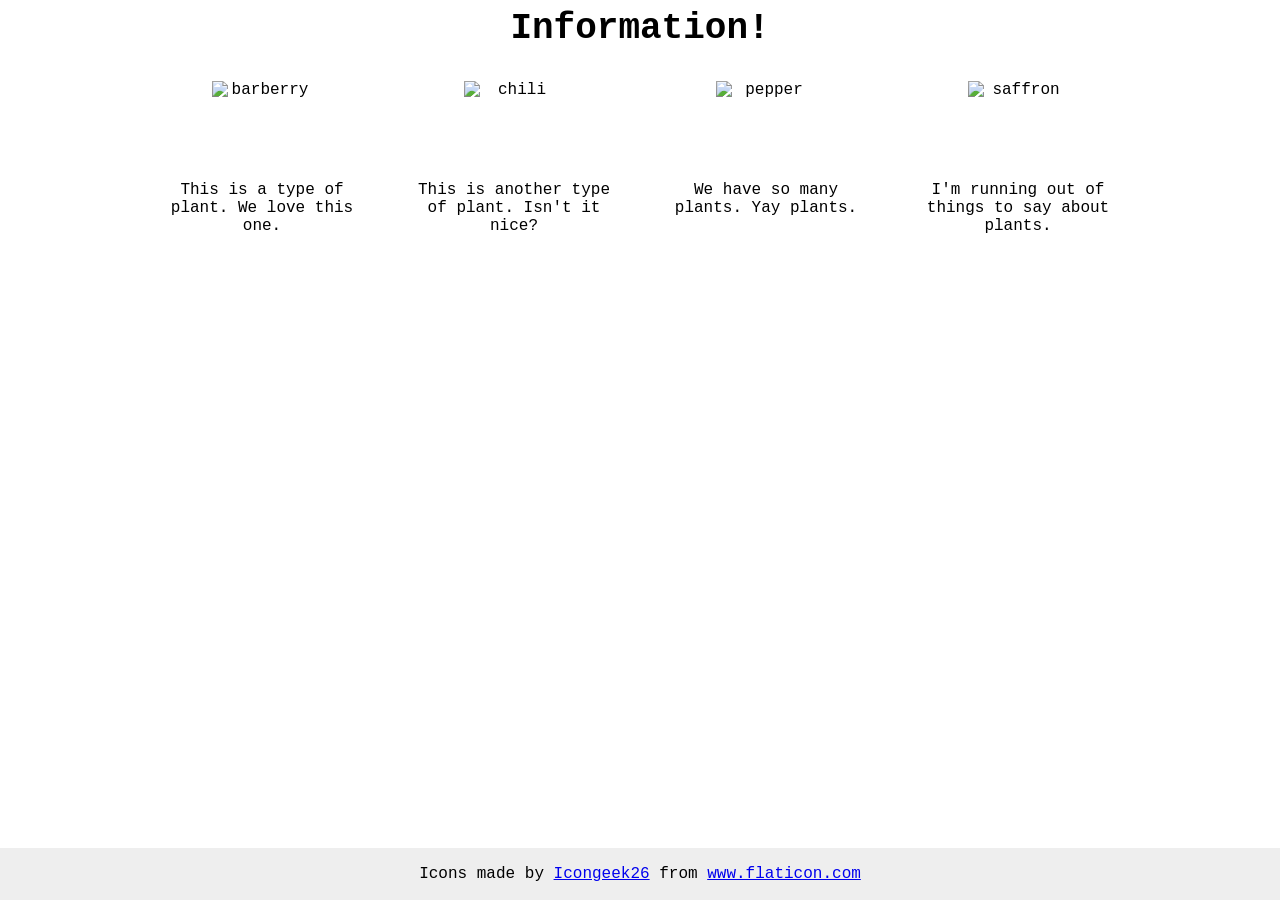
==== foundations/flex/04-flex-information/index.html @ 16fb2571 "Finish flex information exercise `gap` property is for flex container so it is the absolute space be" ====
<!DOCTYPE html>
<html lang="en">
  <head>
    <meta charset="UTF-8">
    <meta http-equiv="X-UA-Compatible" content="IE=edge">
    <meta name="viewport" content="width=device-width, initial-scale=1.0">
    <title>Information</title>
    <link rel="stylesheet" href="style.css">
  </head>
  <body>
    <div class="title">Information!</div>

    <div class="article">
      <div class="section-1">
        <img src="./images/barberry.png" alt="barberry">
        <div class="text">This is a type of plant. We love this one.</div>
      </div>
  
      <div class="section-2">
        <img src="./images/chilli.png" alt="chili">
        <div class="text">This is another type of plant. Isn't it nice?</div>
      </div>
  
      <div class="section-3">
        <img src="./images/pepper.png" alt="pepper">
        <div class="text">We have so many plants. Yay plants.</div>
      </div>
  
      <div class="section-4">
        <img src="./images/saffron.png" alt="saffron">
        <div class="text">I'm running out of things to say about plants.</div>
      </div>
    </div>

    <!-- disregard this section, it's here to give attribution to the creator of these icons -->
    <div class="footer">
      <div>Icons made by <a href="https://www.flaticon.com/authors/icongeek26" title="Icongeek26">Icongeek26</a> from <a href="https://www.flaticon.com/" title="Flaticon">www.flaticon.com</a></div>
    </div>
  </body>
</html>
---- foundations/flex/04-flex-information/style.css ----
body {
  font-family: 'Courier New', Courier, monospace;
  text-align: center;
}

img {
  width: 100px;
  height: 100px;
}

.title {
  font-size: 36px;
  font-weight: 900;
}

.article {
  margin-top: 32px;
  display: flex;
  justify-content: center;
  gap: 52px;
}

.section-1, 
.section-2, 
.section-3, 
.section-4 {
  display: flex;
  flex-direction: column;
  align-items: center;
  width: 200px;
}

/* do not edit this footer */
.footer {
  position: fixed;
  bottom: 0;
  left: 0;
  right: 0;
  height: 52px;
  display: flex;
  align-items: center;
  justify-content: center;
  background: #eee;
}
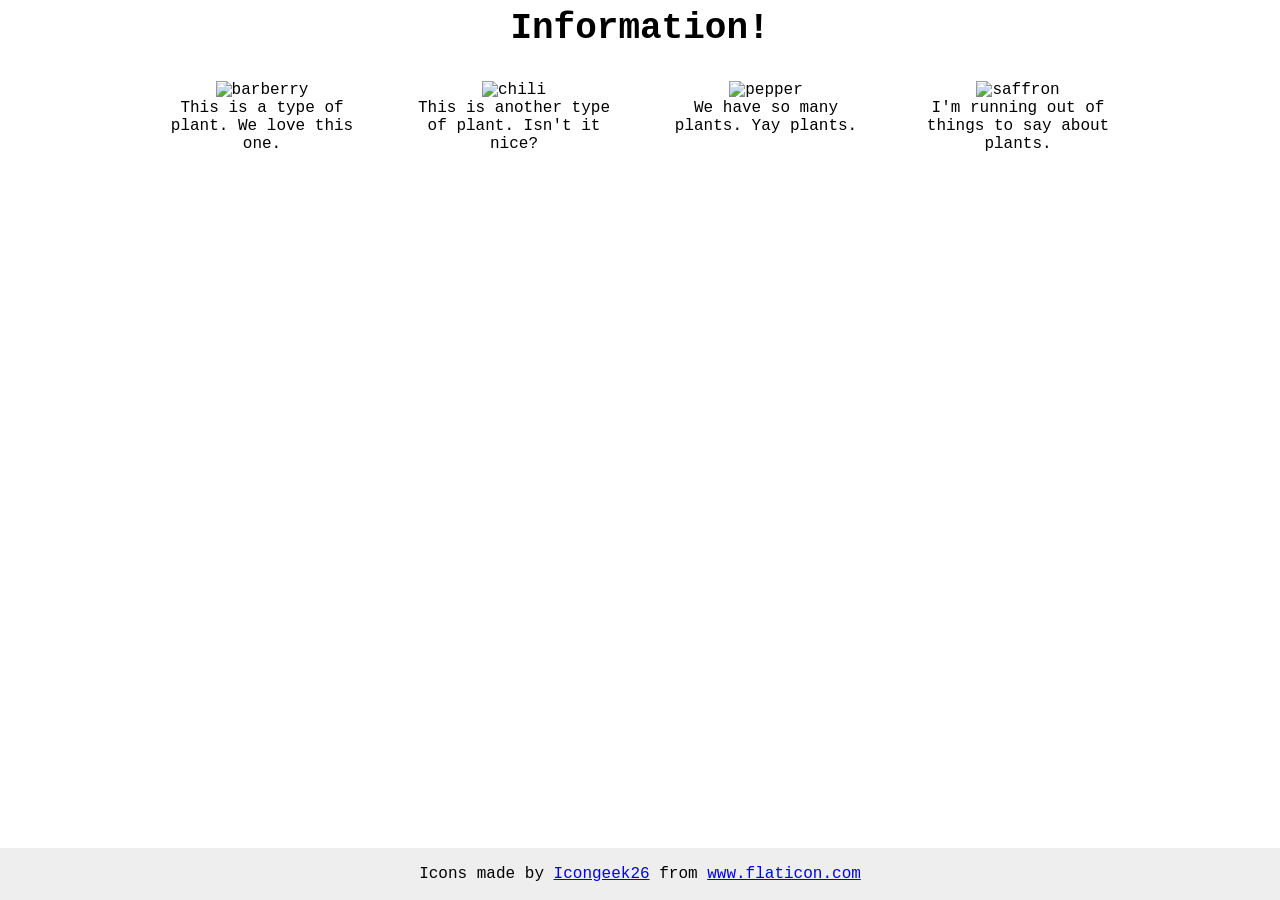
==== commit d6977b2e: "Adjust style via `solution.css` `.section` can be shared and `max-width` or `width` are no differenc" ====
--- a/foundations/flex/04-flex-information/index.html
+++ b/foundations/flex/04-flex-information/index.html
@@ -11,22 +11,22 @@
     <div class="title">Information!</div>
 
     <div class="article">
-      <div class="section-1">
+      <div class="section">
         <img src="./images/barberry.png" alt="barberry">
         <div class="text">This is a type of plant. We love this one.</div>
       </div>
   
-      <div class="section-2">
+      <div class="section">
         <img src="./images/chilli.png" alt="chili">
         <div class="text">This is another type of plant. Isn't it nice?</div>
       </div>
   
-      <div class="section-3">
+      <div class="section">
         <img src="./images/pepper.png" alt="pepper">
         <div class="text">We have so many plants. Yay plants.</div>
       </div>
   
-      <div class="section-4">
+      <div class="section">
         <img src="./images/saffron.png" alt="saffron">
         <div class="text">I'm running out of things to say about plants.</div>
       </div>
--- a/foundations/flex/04-flex-information/style.css
+++ b/foundations/flex/04-flex-information/style.css
@@ -20,14 +20,8 @@
   gap: 52px;
 }
 
-.section-1, 
-.section-2, 
-.section-3, 
-.section-4 {
-  display: flex;
-  flex-direction: column;
-  align-items: center;
-  width: 200px;
+.section {
+  max-width: 200px; 
 }
 
 /* do not edit this footer */
